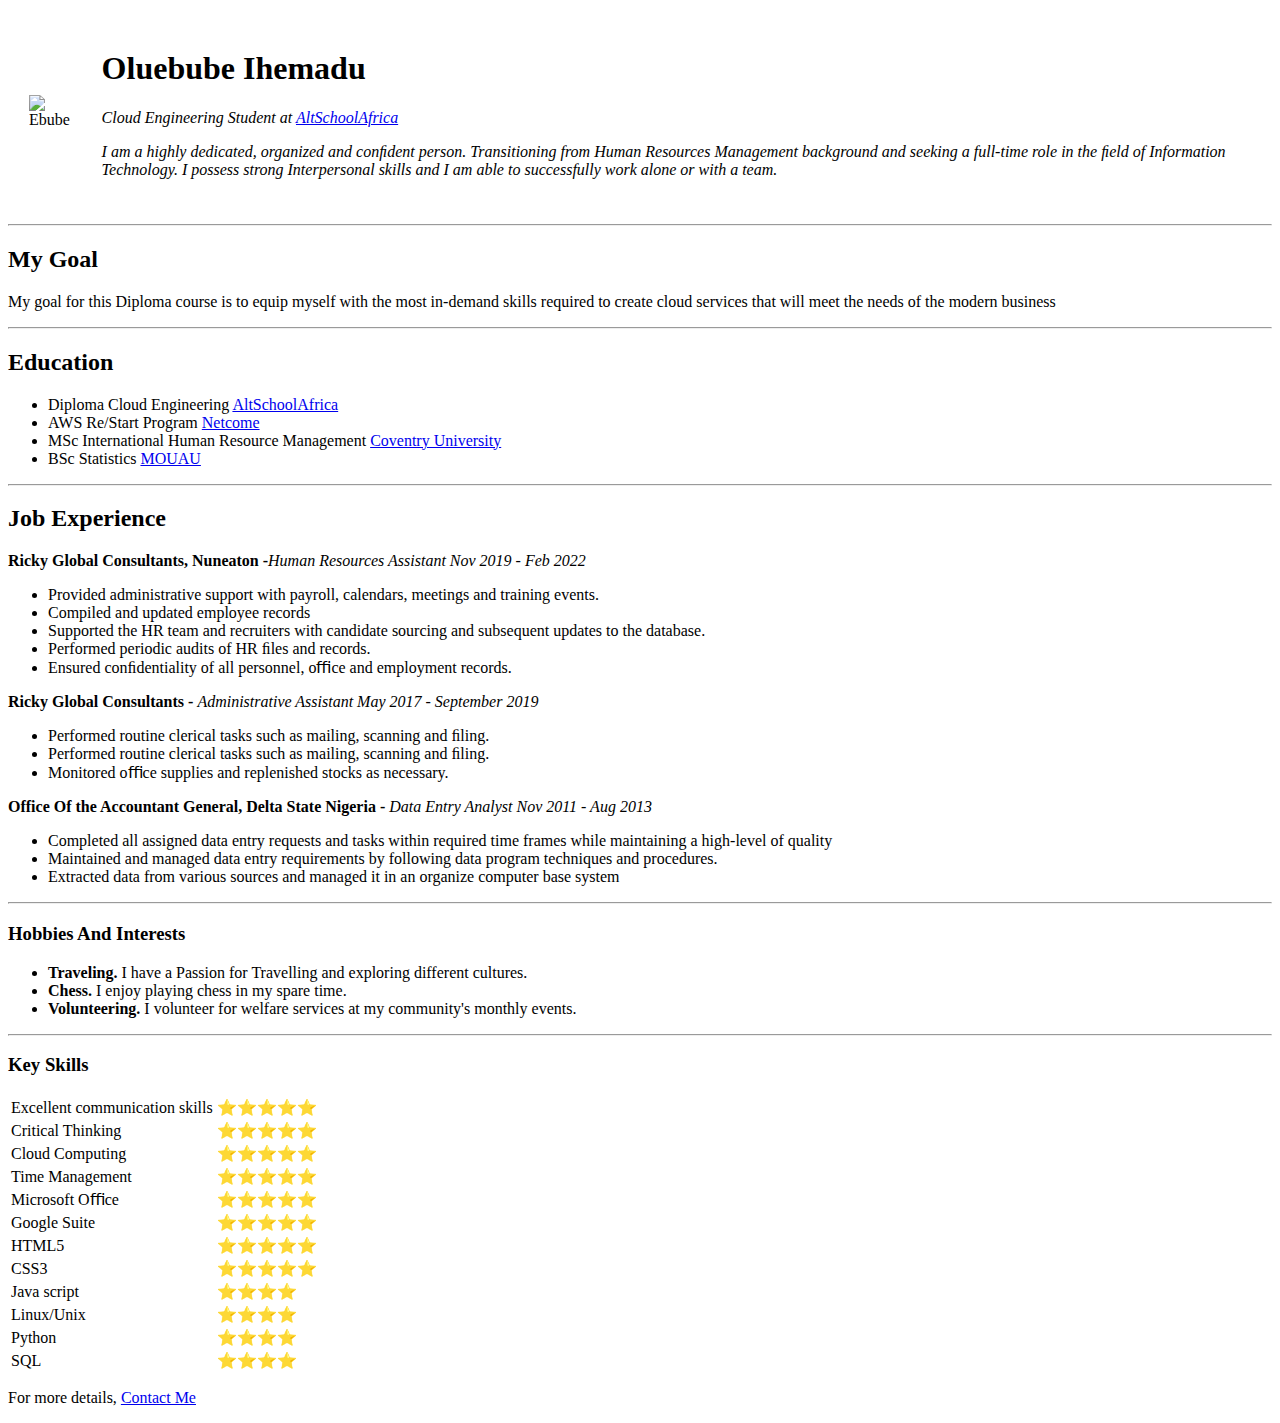
==== index.html @ 03647ef0 "Add initial CV website files" ====
<!DOCTYPE html>
<html lang="en" dir="ltr">
  <head>
    <meta charset="utf-8">
    <title>Oluebube Ihemadu</title>
  </head>
  <body>
    <table cellspacing="20">
      <tr>
        <td><img src="me-modified.png" alt="Ebube"></td>
          <td><h1>Oluebube Ihemadu</h1>
          <p><em>Cloud Engineering Student at <a href="https://altschoolafrica.com/">AltSchoolAfrica</a></p>
          <p>I am a highly dedicated, organized and conﬁdent person. Transitioning from
      Human Resources Management background and seeking a full-time role in the
      ﬁeld of Information Technology. I possess strong Interpersonal skills and I am able to successfully work alone or with a team.</p></td>
      </tr>
    </table>
    <hr />
  <h2>My Goal</h2>
  <p>My goal for this Diploma course is to equip myself with the most in-demand skills required to create cloud services that will meet the needs of the modern business</p>
<hr />
  <h2>Education</h2>
  <ul>
    <li>Diploma Cloud Engineering <a href="https://altschoolafrica.com/">AltSchoolAfrica</a></li>
    <li>AWS Re/Start Program <a href="https://www.netcomtraining.co.uk/">Netcome</a></li>
    <li>MSc International Human Resource
    Management <a href="https://www.coventry.ac.uk/">Coventry University</a></li>
    <li>BSc Statistics <a href="https://mouau.edu.ng/">MOUAU</a></li>
  </ul>
  <hr />
  <h2>Job Experience</h2>
  <b>Ricky Global Consultants, Nuneaton -</b><i>Human Resources Assistant</i>
    <i>Nov 2019 - Feb 2022</i>
    <ul>
      <li>Provided administrative support with payroll, calendars, meetings and
training events.</li>
      <li>Compiled and updated employee records</li>
      <li>Supported the HR team and recruiters with candidate sourcing and
subsequent updates to the database.</li>
      <li>Performed periodic audits of HR ﬁles and records.</li>
      <li>Ensured conﬁdentiality of all personnel, oﬃce and employment
records.</li>
    </ul>
  <b>Ricky Global Consultants -</b> <i>Administrative Assistant</i>
  <i>May 2017 - September 2019</i>
  <ul>
    <li>Performed routine clerical tasks such as mailing, scanning and ﬁling.</li>
    <li>Performed routine clerical tasks such as mailing, scanning and ﬁling.</li>
    <li>Monitored oﬃce supplies and replenished stocks as necessary.</li>
  </ul>

  <b>Office Of the Accountant General, Delta State Nigeria -</b> <i>Data Entry Analyst</i>
  <i>Nov 2011 - Aug 2013</i>
  <ul>
    <li>Completed all assigned data entry requests and tasks within required
time frames while maintaining a high-level of quality</li>
    <li>Maintained and managed data entry requirements by following data
program techniques and procedures.</li>
    <li>Extracted data from various sources and managed it in an organize
computer base system</li>
  </ul>
<hr />
  <h3>Hobbies And Interests</h3>
  <ul>
    <li><b>Traveling.</b> I have a Passion for Travelling and exploring different cultures.</li>
    <li><b>Chess.</b> I enjoy playing chess in my spare time.</li>
    <li><b>Volunteering.</b> I volunteer for welfare services at my community's monthly events.</li>
  </ul>
  <hr />
  <h3>Key Skills</h3>
  <table>
    <tr>
      <td>Excellent communication skills</td>
      <td>
        ⭐️⭐️⭐️⭐️⭐️</td>
    </tr>
    <tr>
      <td>Critical Thinking</td>
      <td>
        ⭐️⭐️⭐️⭐️⭐️</td>
    </tr>
    <tr>
      <td>Cloud Computing</td>
      <td>
        ⭐️⭐️⭐️⭐️⭐️</td>
    </tr>
    <tr>
      <td>Time Management</td>
      <td>
        ⭐️⭐️⭐️⭐️⭐️</td>
    </tr>
    <tr>
      <td>Microsoft Oﬃce</td>
      <td>
        ⭐️⭐️⭐️⭐️⭐️</td>
    </tr>
    <tr>
      <td>Google Suite</td>
      <td>
        ⭐️⭐️⭐️⭐️⭐️</td>
    </tr>
    <tr>
      <td>HTML5</td>
      <td>
        ⭐️⭐️⭐️⭐️⭐️</td>
    </tr>
    <tr>
      <td>CSS3</td>
      <td>
        ⭐️⭐️⭐️⭐️⭐️</td>
    </tr>
    <tr>
      <td>Java script</td>
      <td>
        ⭐️⭐️⭐️⭐️</td>
    </tr>
    <tr>
      <td>Linux/Unix</td>
      <td>
        ⭐️⭐️⭐️⭐️</td>
    </tr>
    <tr>
      <td>Python</td>
      <td>
        ⭐️⭐️⭐️⭐️</td>
    </tr>
    <tr>
      <td>SQL</td>
      <td>
        ⭐️⭐️⭐️⭐️</td>
    </tr>
  </table>

    <p>
      For more details, <a href="contact-me.html">Contact Me</a>
    </p>


  </body>
</html>
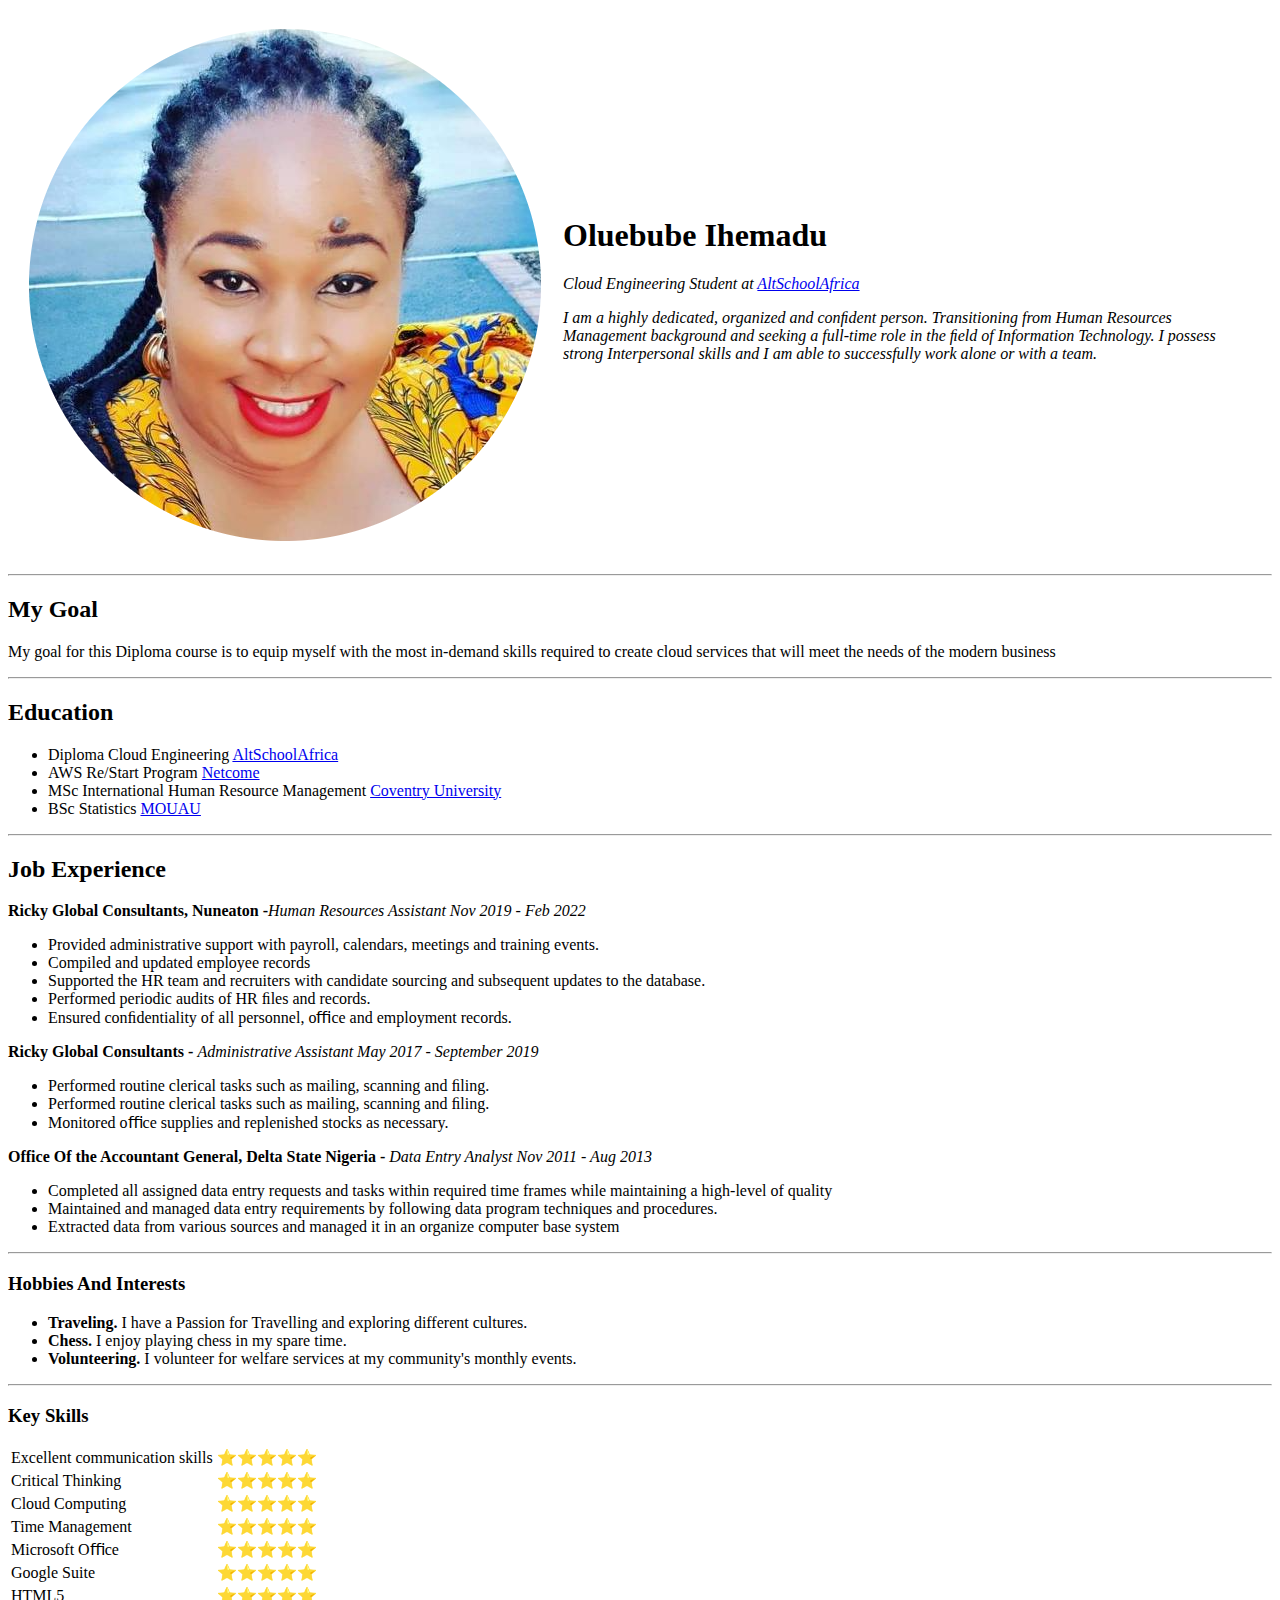
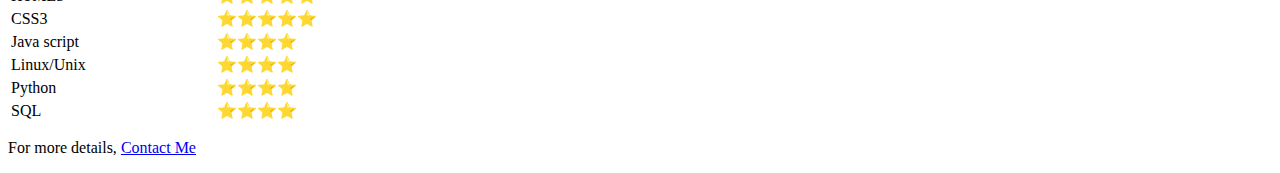
==== commit 105bced1: "add style" ====
--- a/index.html
+++ b/index.html
@@ -3,6 +3,7 @@
   <head>
     <meta charset="utf-8">
     <title>Oluebube Ihemadu</title>
+    <link rel="stylesheet" href="css/style.css">
   </head>
   <body>
     <table cellspacing="20">
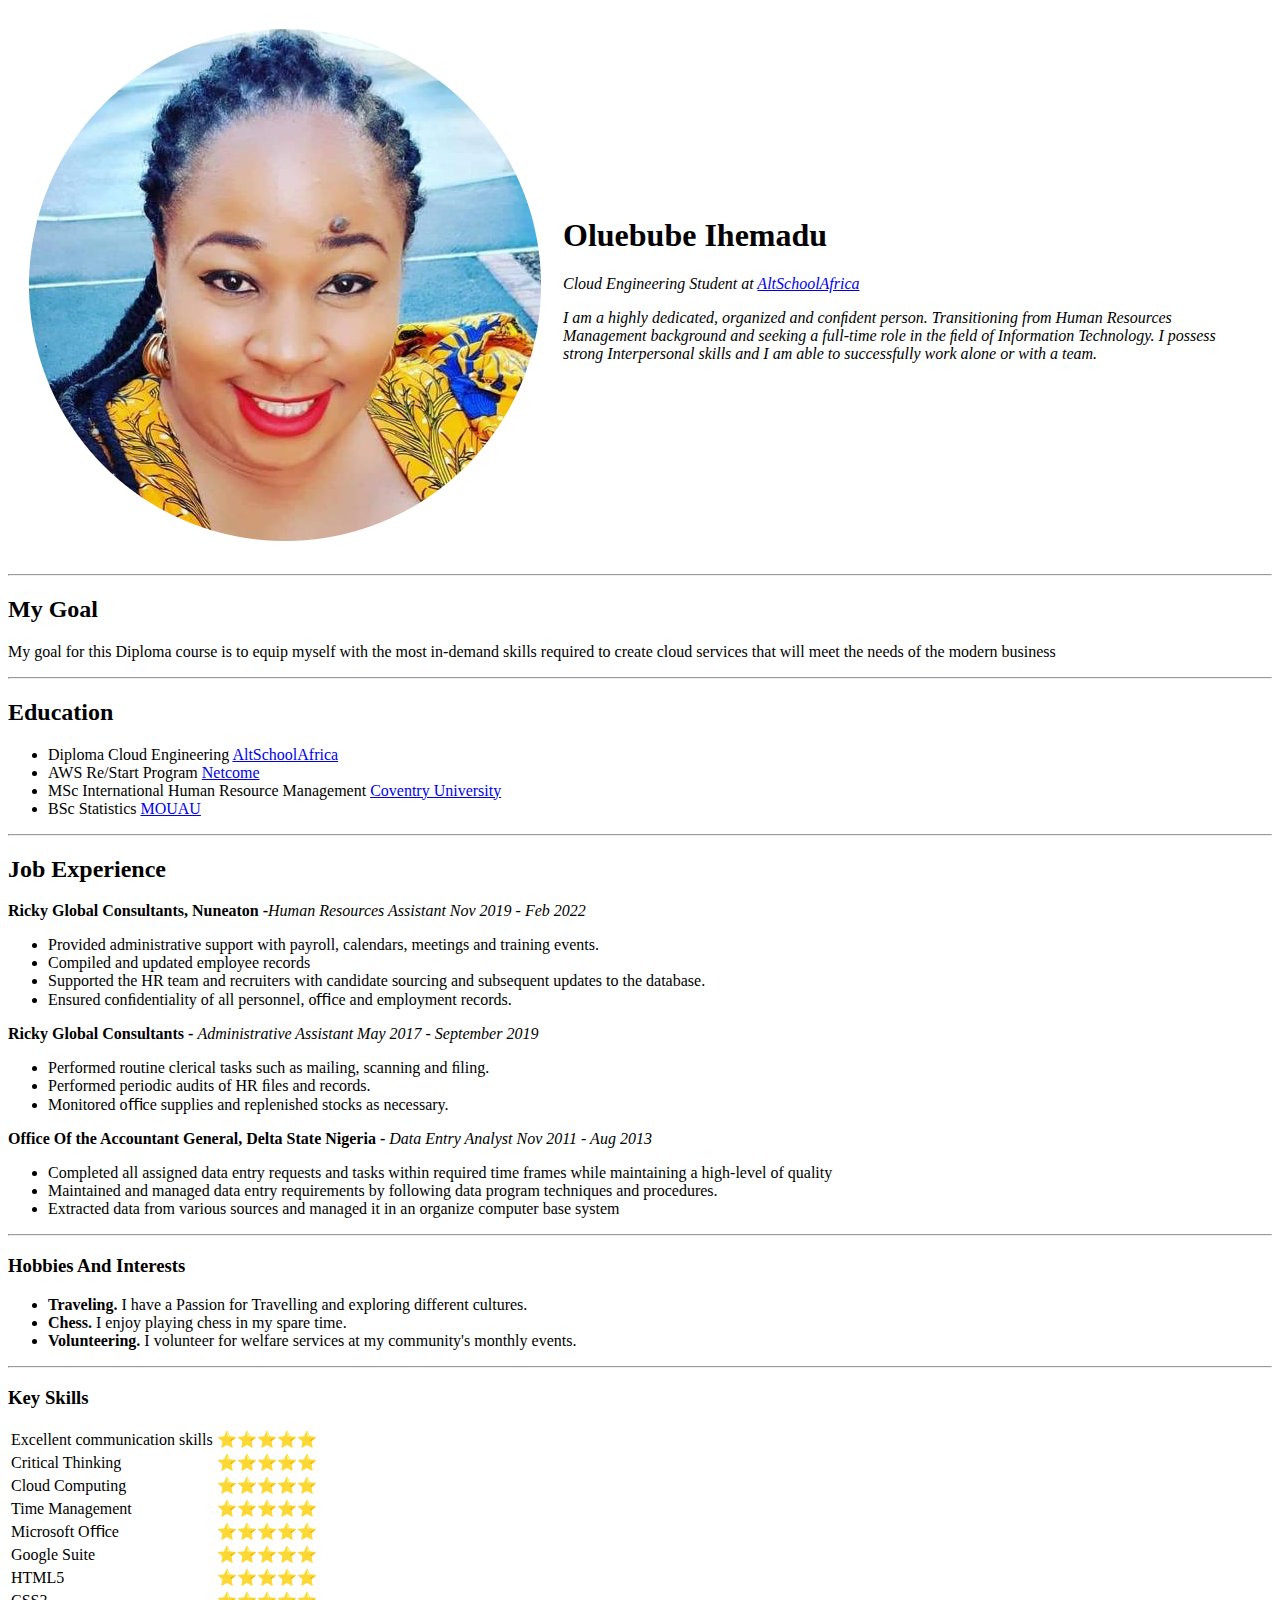
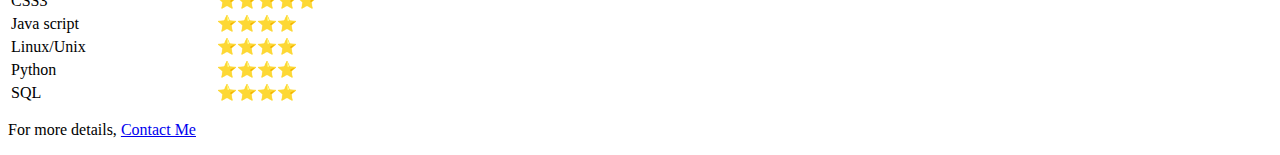
==== commit ab5ce65b: "Update index.html" ====
--- a/index.html
+++ b/index.html
@@ -38,7 +38,6 @@
       <li>Compiled and updated employee records</li>
       <li>Supported the HR team and recruiters with candidate sourcing and
 subsequent updates to the database.</li>
-      <li>Performed periodic audits of HR ﬁles and records.</li>
       <li>Ensured conﬁdentiality of all personnel, oﬃce and employment
 records.</li>
     </ul>
@@ -46,7 +45,7 @@
   <i>May 2017 - September 2019</i>
   <ul>
     <li>Performed routine clerical tasks such as mailing, scanning and ﬁling.</li>
-    <li>Performed routine clerical tasks such as mailing, scanning and ﬁling.</li>
+    <li>Performed periodic audits of HR ﬁles and records.</li>
     <li>Monitored oﬃce supplies and replenished stocks as necessary.</li>
   </ul>
 
